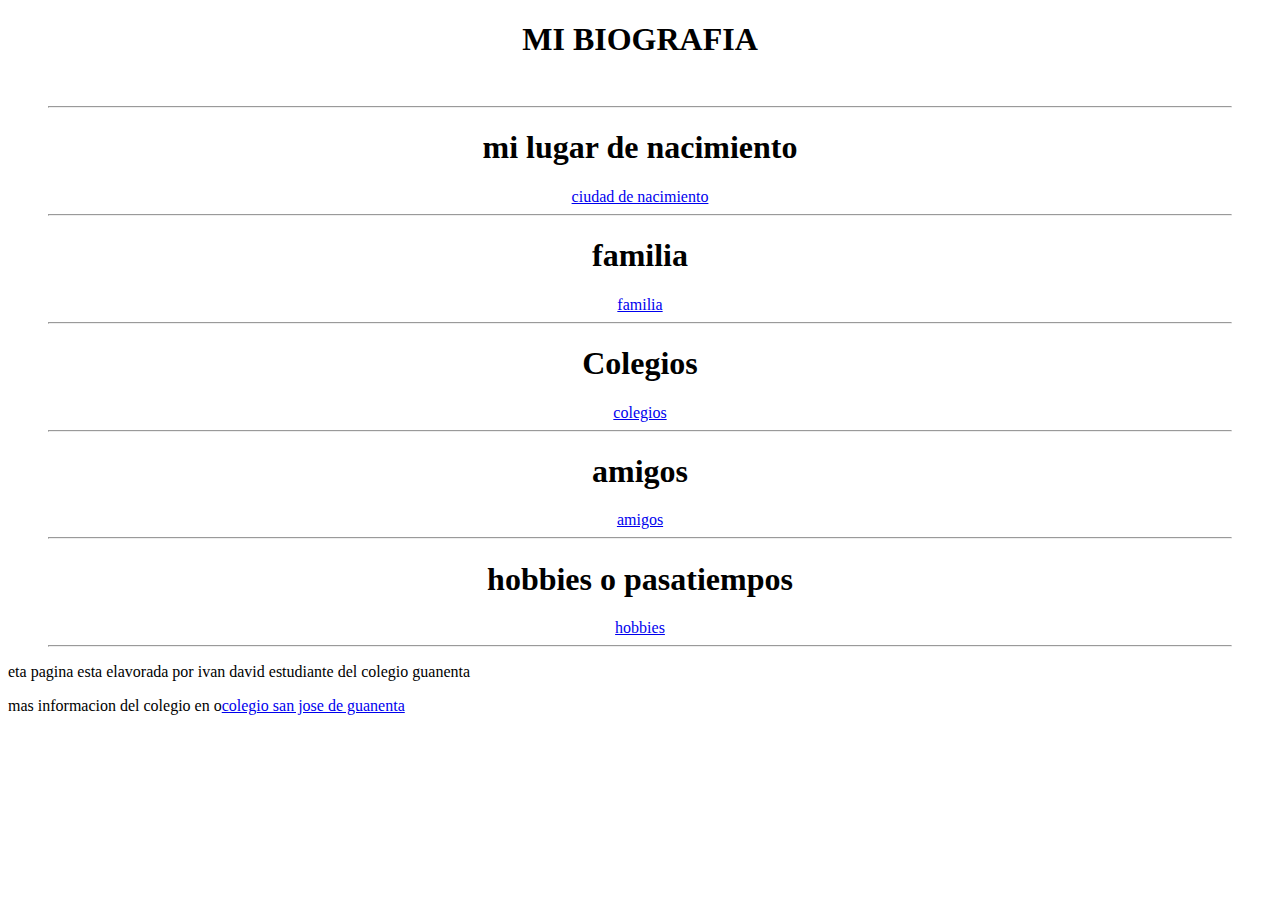
==== mi-biografia/index.htm @ 05aa2c87 "Add files via upload" ====
<!DOCTYPE html>
<html lang="es">
<head>
    <meta charset="UTF-8">
    <meta http-equiv="X-UA-Compatible" content="IE=edge">
    <meta name="viewport" content="width=device-width, initial-scale=1.0">
    <link rel="stylesheet" href="/css/index.css">
    <title>mi biografia</title>
</head>
<body>
    <header>
        <h1 class="block-element"><center>MI BIOGRAFIA</center></h1>

    </header>
    <main>
        <section>
            
            
            <figure>
                <br>
                <hr>
                <h1><center>mi lugar de nacimiento</center></h1>
                <center><a href="nacimiento.html" target="blank">ciudad de nacimiento</a>
                <br>
                <hr>
                <h1><center>familia</center></h1>
                <a href="familia.html" target="blank">familia</a>
                <br>
                <hr>
                <h1><center>Colegios</center></h1>
                <a href="colegio.html" target="blank">colegios</a>
                <br>
                <hr>
                <h1><center>amigos</center></h1>
                <a href="amigos.html" target="blank">amigos</a>
                <br>
                <hr>
                <h1><center>hobbies o pasatiempos</center></h1>
                <a href="hobbies.html" target="blank">hobbies</a>
                <br>
                <hr>

            </figure>
            

        </section>
    </main>
    <footer>
        <p>eta pagina esta elavorada por ivan david estudiante del colegio guanenta </p>
        <p>mas informacion del colegio en o<a href="http://www.colegioguanenta.edu.co/">colegio san jose de guanenta</a> </p>
    </footer>
</body>
</html>
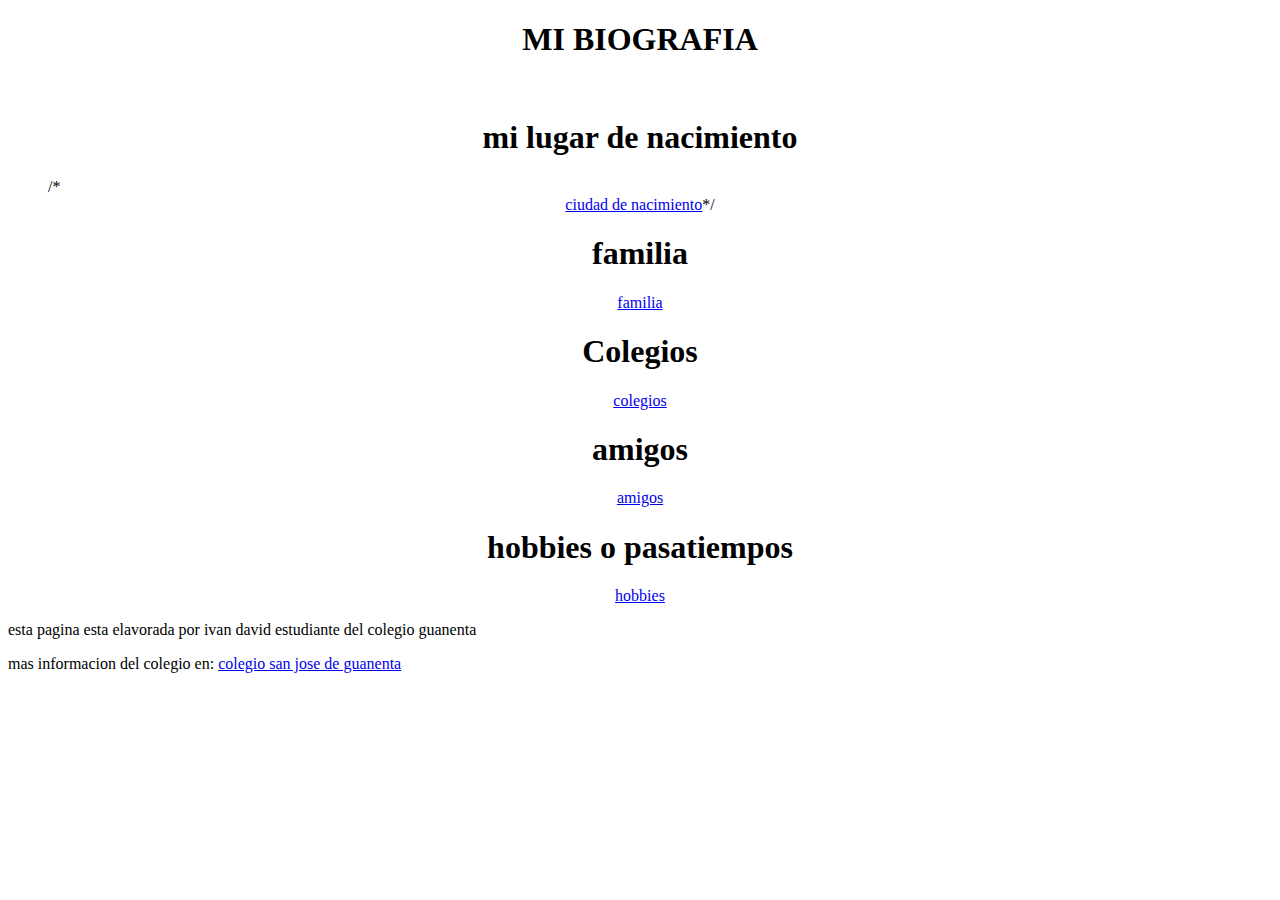
==== commit 4bf68947: "Add files via upload" ====
--- a/mi-biografia/index.htm
+++ b/mi-biografia/index.htm
@@ -18,27 +18,27 @@
             
             <figure>
                 <br>
-                <hr>
-                <h1><center>mi lugar de nacimiento</center></h1>
-                <center><a href="nacimiento.html" target="blank">ciudad de nacimiento</a>
+                
+                <h1 class="block-1"><center>mi lugar de nacimiento</center></h1>
+                /*<center><a href="nacimiento.html" target="blank">ciudad de nacimiento</a>*/
                 <br>
-                <hr>
-                <h1><center>familia</center></h1>
+               
+                <h1 class="block-2"><center>familia</center></h1>
                 <a href="familia.html" target="blank">familia</a>
                 <br>
-                <hr>
+                
                 <h1><center>Colegios</center></h1>
                 <a href="colegio.html" target="blank">colegios</a>
                 <br>
-                <hr>
+                
                 <h1><center>amigos</center></h1>
                 <a href="amigos.html" target="blank">amigos</a>
                 <br>
-                <hr>
+                
                 <h1><center>hobbies o pasatiempos</center></h1>
                 <a href="hobbies.html" target="blank">hobbies</a>
                 <br>
-                <hr>
+                
 
             </figure>
             
@@ -46,8 +46,8 @@
         </section>
     </main>
     <footer>
-        <p>eta pagina esta elavorada por ivan david estudiante del colegio guanenta </p>
-        <p>mas informacion del colegio en o<a href="http://www.colegioguanenta.edu.co/">colegio san jose de guanenta</a> </p>
+        <p>esta pagina esta elavorada por ivan david estudiante del colegio guanenta </p>
+        <p>mas informacion del colegio en: <a href="http://www.colegioguanenta.edu.co/">colegio san jose de guanenta</a> </p>
     </footer>
 </body>
 </html>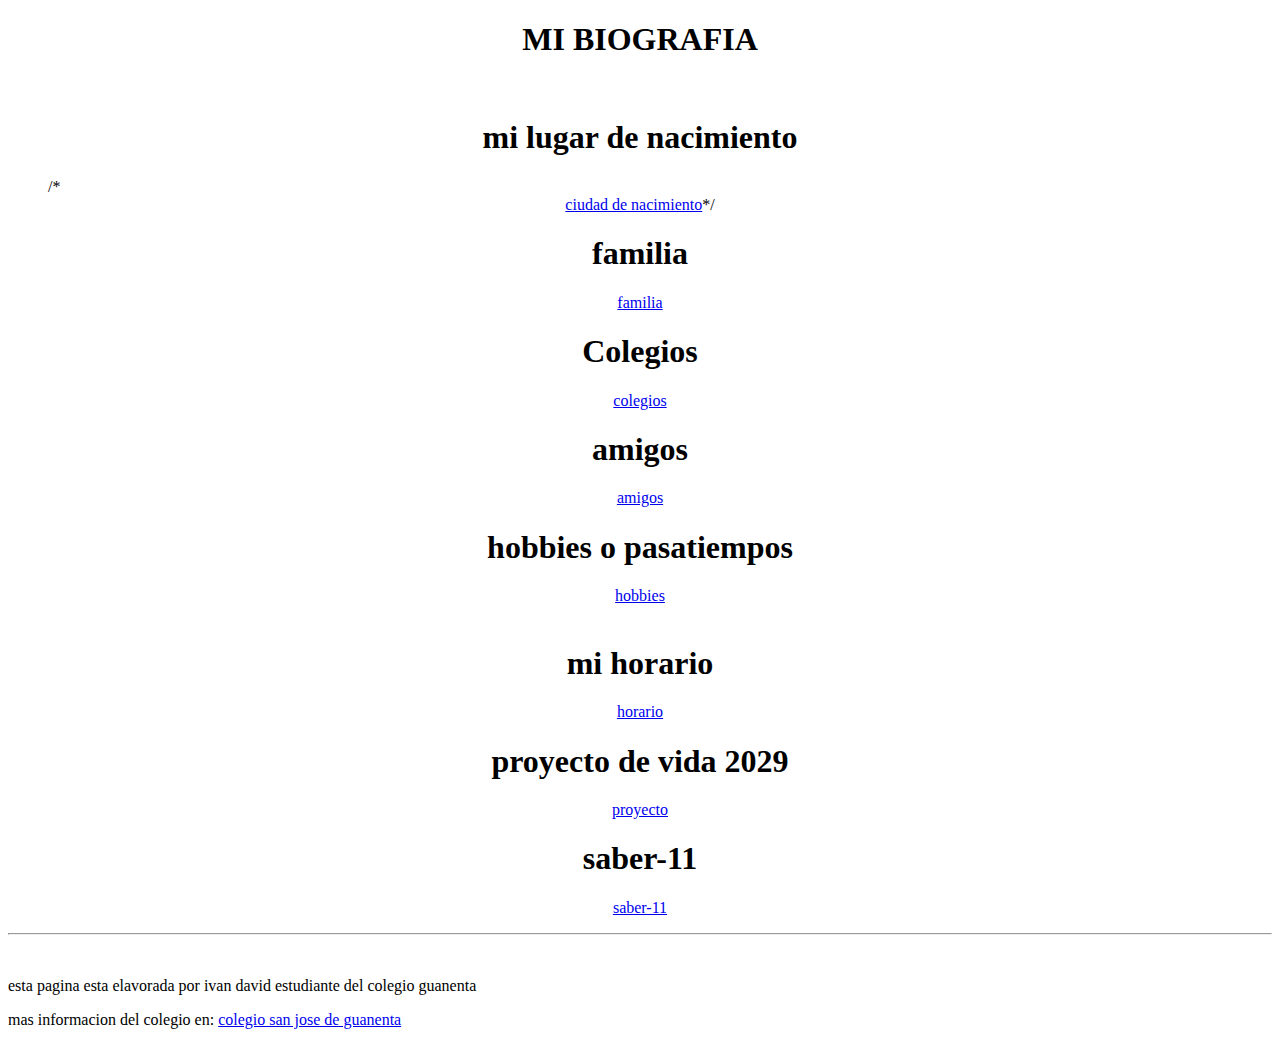
==== commit 7b124dc1: "Add files via upload" ====
--- a/mi-biografia/index.htm
+++ b/mi-biografia/index.htm
@@ -27,16 +27,26 @@
                 <a href="familia.html" target="blank">familia</a>
                 <br>
                 
-                <h1><center>Colegios</center></h1>
+                <h1 class="block-3"><center>Colegios</center></h1>
                 <a href="colegio.html" target="blank">colegios</a>
                 <br>
                 
-                <h1><center>amigos</center></h1>
+                <h1 class="block-4"><center>amigos</center></h1>
                 <a href="amigos.html" target="blank">amigos</a>
                 <br>
                 
-                <h1><center>hobbies o pasatiempos</center></h1>
+                <h1 class="block-5"><center>hobbies o pasatiempos</center></h1>
                 <a href="hobbies.html" target="blank">hobbies</a>
+                <br>
+                <br>
+                <h1 class="block-6"><center>mi horario</center></h1>
+                <a href="horario.htm" target="blank">horario</a>
+                <br>
+                <h1 class="block-7"><center>proyecto de vida 2029</center></h1>
+                <a href="proyecto-2029.html" target="blank">proyecto</a>
+                <br>
+                <h1 class="block-8"><center>saber-11</center></h1>
+                <a href="saber-11.html" target="blank">saber-11</a>
                 <br>
                 
 
@@ -46,6 +56,8 @@
         </section>
     </main>
     <footer>
+        <hr>
+        <br>
         <p>esta pagina esta elavorada por ivan david estudiante del colegio guanenta </p>
         <p>mas informacion del colegio en: <a href="http://www.colegioguanenta.edu.co/">colegio san jose de guanenta</a> </p>
     </footer>
